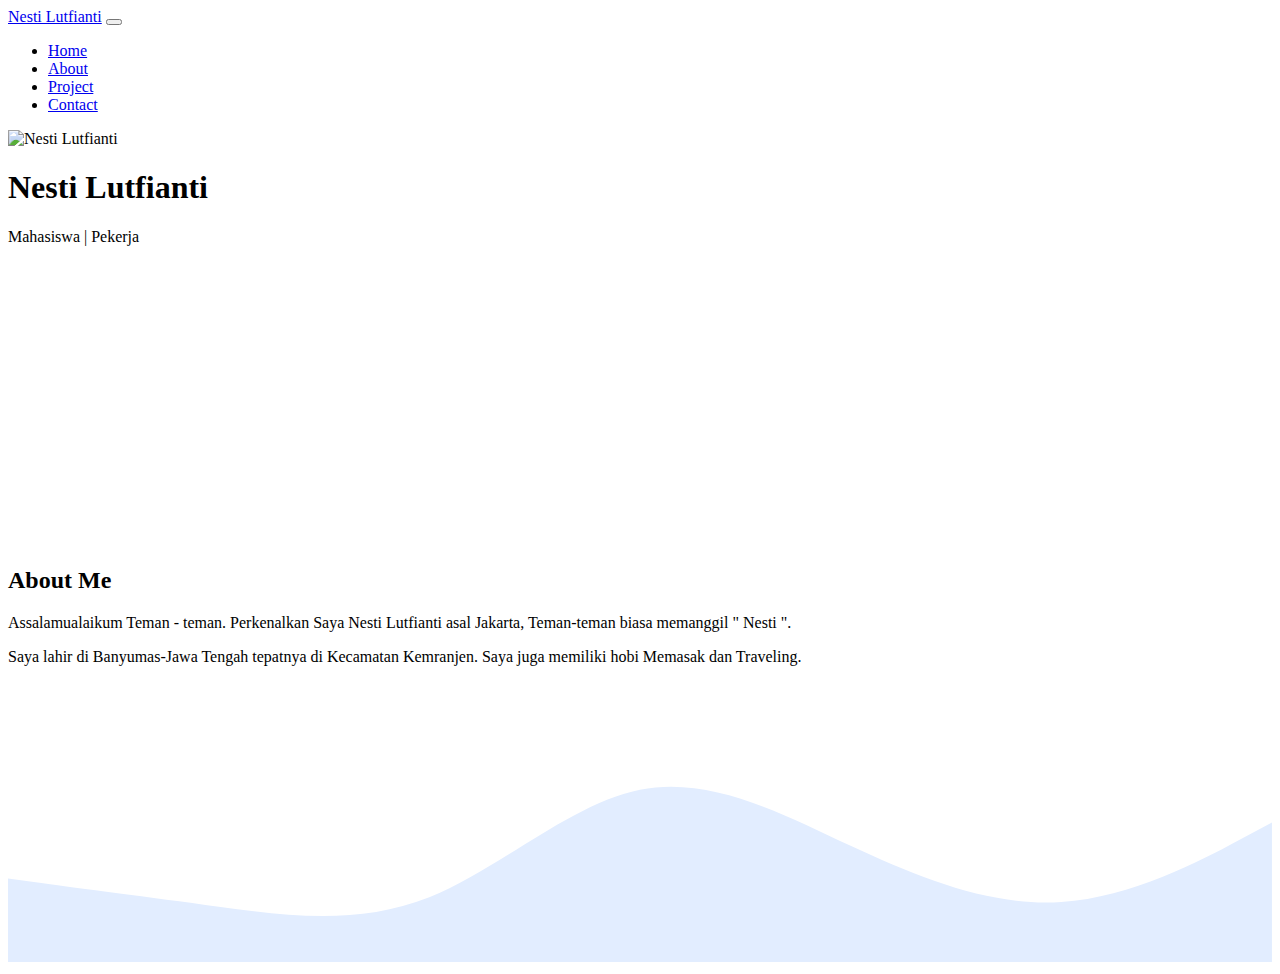
==== index.html @ 98976b87 "mengubah isi about" ====
<!DOCTYPE html>
<html lang="en">
  <head>
    <!-- Required meta tags -->
    <meta charset="utf-8" />
    <meta name="viewport" content="width=device-width, initial-scale=1" />

    <!-- Bootstrap CSS -->
    <link href="https://cdn.jsdelivr.net/npm/bootstrap@5.1.3/dist/css/bootstrap.min.css" rel="stylesheet" integrity="sha384-1BmE4kWBq78iYhFldvKuhfTAU6auU8tT94WrHftjDbrCEXSU1oBoqyl2QvZ6jIW3" crossorigin="anonymous" />
    <!-- My Css -->
    <link rel="stylesheet" href="style.css" />

    <title>My Portofolio Nesti Lutfianti</title>
  </head>
  <body>
    <!-- Navbar -->
    <nav class="navbar navbar-expand-lg navbar-dark bg-primary shadow">
      <div class="container">
        <a class="navbar-brand" href="#">Nesti Lutfianti</a>
        <button class="navbar-toggler" type="button" data-bs-toggle="collapse" data-bs-target="#navbarNav" aria-controls="navbarNav" aria-expanded="false" aria-label="Toggle navigation">
          <span class="navbar-toggler-icon"></span>
        </button>
        <div class="collapse navbar-collapse" id="navbarNav">
          <ul class="navbar-nav ms-auto">
            <li class="nav-item">
              <a class="nav-link active" aria-current="page" href="#">Home</a>
            </li>
            <li class="nav-item">
              <a class="nav-link" href="#">About</a>
            </li>
            <li class="nav-item">
              <a class="nav-link" href="#">Project</a>
            </li>
            <li class="nav-item">
              <a class="nav-link" href="#">Contact</a>
            </li>
          </ul>
        </div>
      </div>
    </nav>
    <!-- Akhir Navbar -->

    <!-- Jumbotron -->
    <section class="jumbotron text-center">
      <img src="img/none.png" alt="Nesti Lutfianti" width="200" class="rounded-circle img-thumbnail" />

      <h1 class="display-4">Nesti Lutfianti</h1>
      <p class="lead">Mahasiswa | Pekerja</p>
      <svg xmlns="http://www.w3.org/2000/svg" viewBox="0 0 1440 320">
        <path
          fill="#ffffff"
          fill-opacity="1"
          d="M0,128L40,149.3C80,171,160,213,240,240C320,267,400,277,480,261.3C560,245,640,203,720,165.3C800,128,880,96,960,117.3C1040,139,1120,213,1200,218.7C1280,224,1360,160,1400,128L1440,96L1440,320L1400,320C1360,320,1280,320,1200,320C1120,320,1040,320,960,320C880,320,800,320,720,320C640,320,560,320,480,320C400,320,320,320,240,320C160,320,80,320,40,320L0,320Z"
        ></path>
      </svg>
    </section>
    <!-- akhir jumbotron -->

    <!-- About -->
    <section id="about">
      <div class="container">
      <div class="row text-center mb-3">
        <div class="col">
          <h2>About Me</h2>
        </div>
      </div>
      <div class="row justify-content-center fs-5 text-center">
        <div class="col-4">
          <p>Assalamualaikum Teman - teman. Perkenalkan Saya Nesti Lutfianti asal Jakarta, Teman-teman biasa memanggil " Nesti ".</p>
        </div>
        <div class="col-4">
          <p>Saya lahir di Banyumas-Jawa Tengah tepatnya di Kecamatan Kemranjen. Saya juga memiliki hobi Memasak dan Traveling. </p>
        </div>
      </div>
      <svg xmlns="http://www.w3.org/2000/svg" viewBox="0 0 1440 320">
          <path 
          fill="#e2edff" 
          fill-opacity="1"
        d="M0,224L40,229.3C80,235,160,245,240,256C320,267,400,277,480,245.3C560,213,640,139,720,122.7C800,107,880,149,960,186.7C1040,224,1120,256,1200,250.7C1280,245,1360,203,1400,181.3L1440,160L1440,320L1400,320C1360,320,1280,320,1200,320C1120,320,1040,320,960,320C880,320,800,320,720,320C640,320,560,320,480,320C400,320,320,320,240,320C160,320,80,320,40,320L0,320Z">
    </path>
    </svg>
    </section>
    <!-- akhir about -->

    <!-- Projek-->
    <section id="projec
    "></section>
    <!-- Akhir Projek -->
    <script src="https://cdn.jsdelivr.net/npm/bootstrap@5.1.3/dist/js/bootstrap.bundle.min.js" integrity="sha384-ka7Sk0Gln4gmtz2MlQnikT1wXgYsOg+OMhuP+IlRH9sENBO0LRn5q+8nbTov4+1p" crossorigin="anonymous"></script>
  </body>
</html>
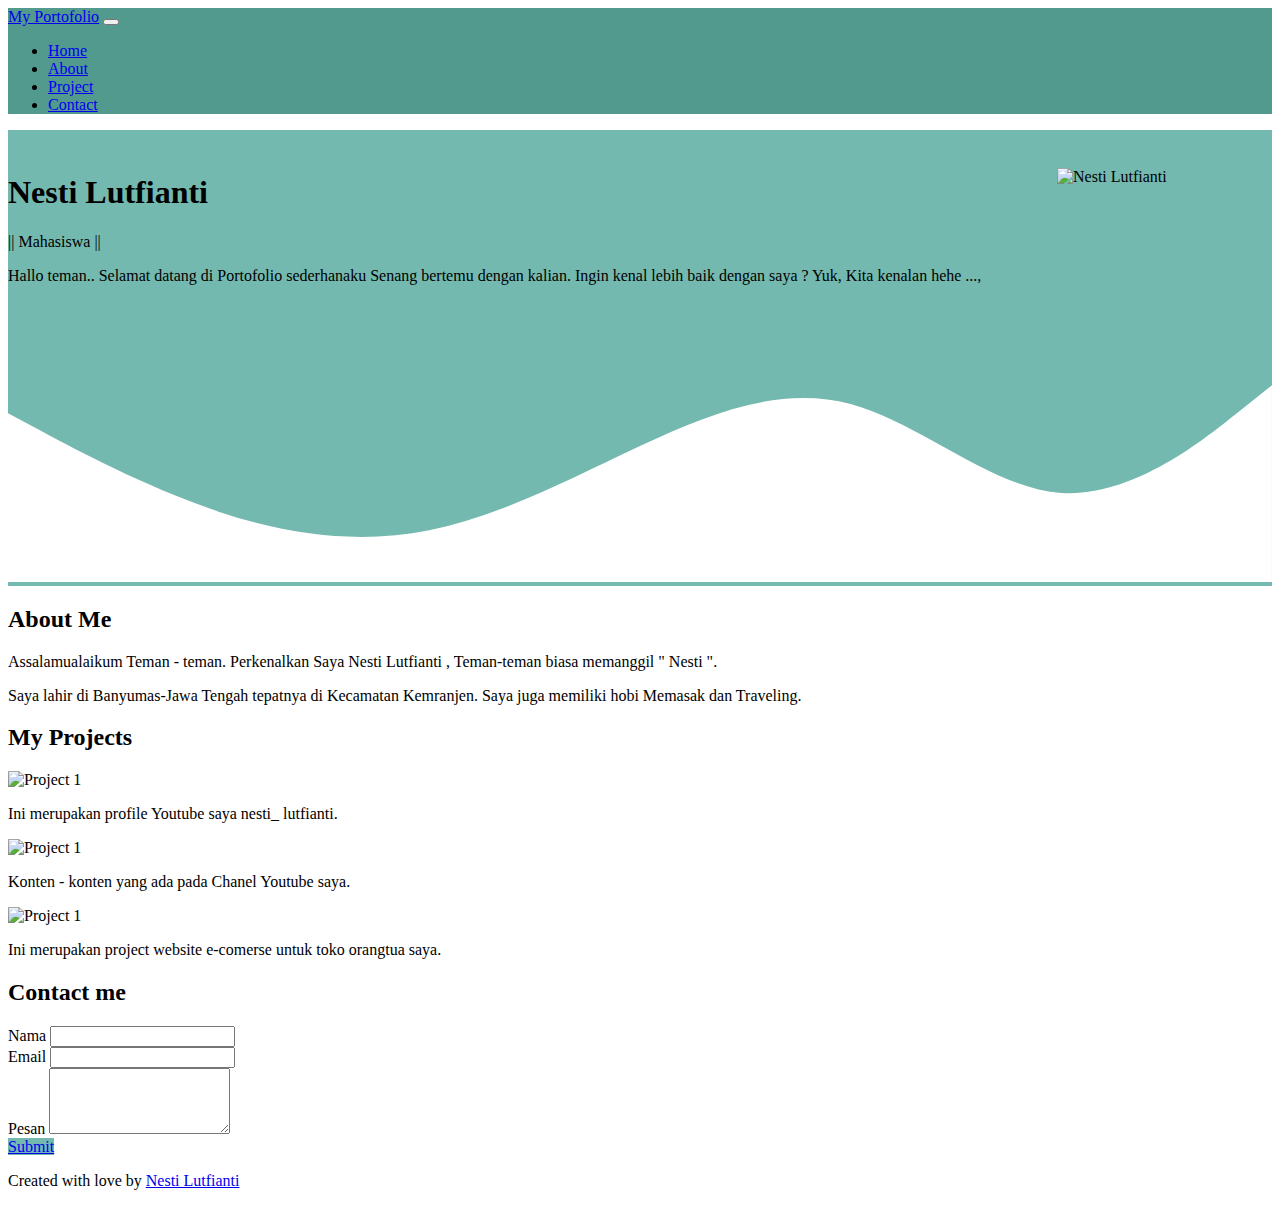
==== commit fba4a159: "mengubah submit" ====
--- a/index.html
+++ b/index.html
@@ -14,22 +14,22 @@
   </head>
   <body>
     <!-- Navbar -->
-    <nav class="navbar navbar-expand-lg navbar-dark bg-primary shadow">
+    <nav class="navbar navbar-expand-lg navbar-light ssshadow">
       <div class="container">
-        <a class="navbar-brand" href="#">Nesti Lutfianti</a>
+        <a class="navbar-brand" href="#">My Portofolio</a>
         <button class="navbar-toggler" type="button" data-bs-toggle="collapse" data-bs-target="#navbarNav" aria-controls="navbarNav" aria-expanded="false" aria-label="Toggle navigation">
           <span class="navbar-toggler-icon"></span>
         </button>
         <div class="collapse navbar-collapse" id="navbarNav">
           <ul class="navbar-nav ms-auto">
             <li class="nav-item">
-              <a class="nav-link active" aria-current="page" href="#">Home</a>
+              <a class="nav-link active" aria-current="page" href="file:///C:/Users/nesti_lutfianti/Desktop/botstrap/index.html#">Home</a>
             </li>
             <li class="nav-item">
-              <a class="nav-link" href="#">About</a>
+              <a class="nav-link" href="file:///C:/Users/nesti_lutfianti/Desktop/botstrap/About.html">About</a>
             </li>
             <li class="nav-item">
-              <a class="nav-link" href="#">Project</a>
+              <a class="nav-link" href="file:///C:/Users/nesti_lutfianti/Desktop/botstrap/Project.html">Project</a>
             </li>
             <li class="nav-item">
               <a class="nav-link" href="#">Contact</a>
@@ -41,11 +41,16 @@
     <!-- Akhir Navbar -->
 
     <!-- Jumbotron -->
-    <section class="jumbotron text-center">
-      <img src="img/none.png" alt="Nesti Lutfianti" width="200" class="rounded-circle img-thumbnail" />
-
-      <h1 class="display-4">Nesti Lutfianti</h1>
-      <p class="lead">Mahasiswa | Pekerja</p>
+    <section class="jumbotron justify-content-center">
+      <img class="kanan" src="img/me.png" alt="Nesti Lutfianti" width="200" />
+      <h1 class="kapital">Nesti Lutfianti</h1>
+      <p class="lead" >|| Mahasiswa ||</p>
+      <div class="col-md-4">
+        <p>Hallo teman.. Selamat datang di Portofolio sederhanaku 
+          Senang bertemu dengan kalian. Ingin kenal lebih baik dengan saya ?
+          Yuk, Kita kenalan hehe ...,
+               </p>
+      </div>
       <svg xmlns="http://www.w3.org/2000/svg" viewBox="0 0 1440 320">
         <path
           fill="#ffffff"
@@ -59,33 +64,109 @@
     <!-- About -->
     <section id="about">
       <div class="container">
-      <div class="row text-center mb-3">
+      <div class="row text-center mb-2">
         <div class="col">
           <h2>About Me</h2>
         </div>
       </div>
       <div class="row justify-content-center fs-5 text-center">
-        <div class="col-4">
-          <p>Assalamualaikum Teman - teman. Perkenalkan Saya Nesti Lutfianti asal Jakarta, Teman-teman biasa memanggil " Nesti ".</p>
+        <div class="col-md-4">
+          <p>Assalamualaikum Teman - teman. Perkenalkan Saya Nesti Lutfianti , Teman-teman biasa memanggil " Nesti ".</p>
         </div>
-        <div class="col-4">
+        <div class="col-md-4">
           <p>Saya lahir di Banyumas-Jawa Tengah tepatnya di Kecamatan Kemranjen. Saya juga memiliki hobi Memasak dan Traveling. </p>
         </div>
       </div>
-      <svg xmlns="http://www.w3.org/2000/svg" viewBox="0 0 1440 320">
-          <path 
-          fill="#e2edff" 
-          fill-opacity="1"
-        d="M0,224L40,229.3C80,235,160,245,240,256C320,267,400,277,480,245.3C560,213,640,139,720,122.7C800,107,880,149,960,186.7C1040,224,1120,256,1200,250.7C1280,245,1360,203,1400,181.3L1440,160L1440,320L1400,320C1360,320,1280,320,1200,320C1120,320,1040,320,960,320C880,320,800,320,720,320C640,320,560,320,480,320C400,320,320,320,240,320C160,320,80,320,40,320L0,320Z">
-    </path>
-    </svg>
+
     </section>
     <!-- akhir about -->
 
     <!-- Projek-->
-    <section id="projec
-    "></section>
+    <section id="projects">
+        <div class="container">
+            <div class="row text-center mb-3">
+                <div class="col">
+                    <h2>My Projects</h2>
+                </div>
+            </div>
+            <div class="row justify-content-center">
+                <div class="col-md-6 mb-3">
+                    <div class="card">
+                        <img src="img/name1.png" class="card-img-top" alt="Project 1">
+                        <div class="card-body">
+                          <p class="card-text">Ini merupakan profile Youtube saya nesti_ lutfianti.</p>
+                        </div>
+                      </div>
+                </div>
+                <div class="col-md-6 mb-3">
+                  <div class="card">
+                      <img src="img/name.png" class="card-img-top" alt="Project 1">
+                      <div class="card-body">
+                        <p class="card-text">Konten - konten yang ada pada Chanel Youtube saya.</p>
+                      </div>
+                    </div>
+              </div>
+                <div class="col-md-6 mb-3">
+                    <div class="card">
+                        <img src="img/warma.png" class="card-img-top" alt="Project 1">
+                        <div class="card-body">
+                          <p class="card-text">Ini merupakan project website e-comerse untuk toko orangtua saya.</p>
+                        </div>
+                      </div>
+                </div>
+            </div>
+        </div>
+    </section>
     <!-- Akhir Projek -->
+
+    <!-- Contact -->
+    
+    <section id="Contact">
+  <div class="Container" p-3 mb-2 text-dark;>
+        <div class="row text-center mb-3">
+          <div class="col">
+            <h2> Contact me</h2>
+            </div>
+        </div>
+    
+          <form>
+            <div class="row - justify-content-center">
+              <div class="form-group col-md-6 ">
+                <label for="inputNama4">Nama</label>
+                <input type="Nama" class="form-control" id="inputNama4">
+              </div>
+            </div>
+            <div class="row - justify-content-center">
+            <div class="form-group col-md-6">
+              <label for="inputEmail4">Email</label>
+              <input type="Email" class="form-control" id="inputEmail4">
+            </div>
+            <div class="row - justify-content-center">
+            <div class="form-group col-md-6">
+              <label for="Pesan" class="form-label">Pesan</label>
+              <textarea class="form-control" id="Pesan" rows="4"></textarea>
+            </div>
+        
+            
+            <div class="row- justify-content">
+              <a class="btn" href="https://api.whatsapp.com/send?phone=6282134245025" role="button">Submit</a>
+           <!-- <button type="form-group col-md-6">
+            <button class="submit" class = "btn-primary" a href="#">Submit</a> </button> -->
+            
+           </div>
+        </div>
+      </div>
+
+    </section>
+    <!-- Akhir Contact -->
+
+    <!-- Footer -->
+    <footer class="bg-white text-dark text-center">
+      <p>
+        Created with love by <a href="https://www.instagram.com/nesti_lutfianti/" class="text-dark fw-bold">Nesti Lutfianti</a>
+      </p>
+    </footer>
+    <!-- Akhir Footer -->
     <script src="https://cdn.jsdelivr.net/npm/bootstrap@5.1.3/dist/js/bootstrap.bundle.min.js" integrity="sha384-ka7Sk0Gln4gmtz2MlQnikT1wXgYsOg+OMhuP+IlRH9sENBO0LRn5q+8nbTov4+1p" crossorigin="anonymous"></script>
   </body>
 </html>
--- a/style.css
+++ b/style.css
@@ -0,0 +1,32 @@
+.navbar {
+  background-color: #52998e;
+}
+
+.jumbotron {
+  padding-top: 23px;
+  background-color: #74b9af;
+  font-family: comic;
+}
+
+.projects {
+  padding: 23px;
+  background-color: #e2edff;
+}
+
+.contact {
+  padding: center;
+}
+
+.About {
+  background-color: #bfd1ec;
+  padding-top: 23px;
+}
+
+img.kanan {
+  float: right;
+  margin: 15px;
+}
+
+.btn {
+  background-color: #74b9af;
+}
